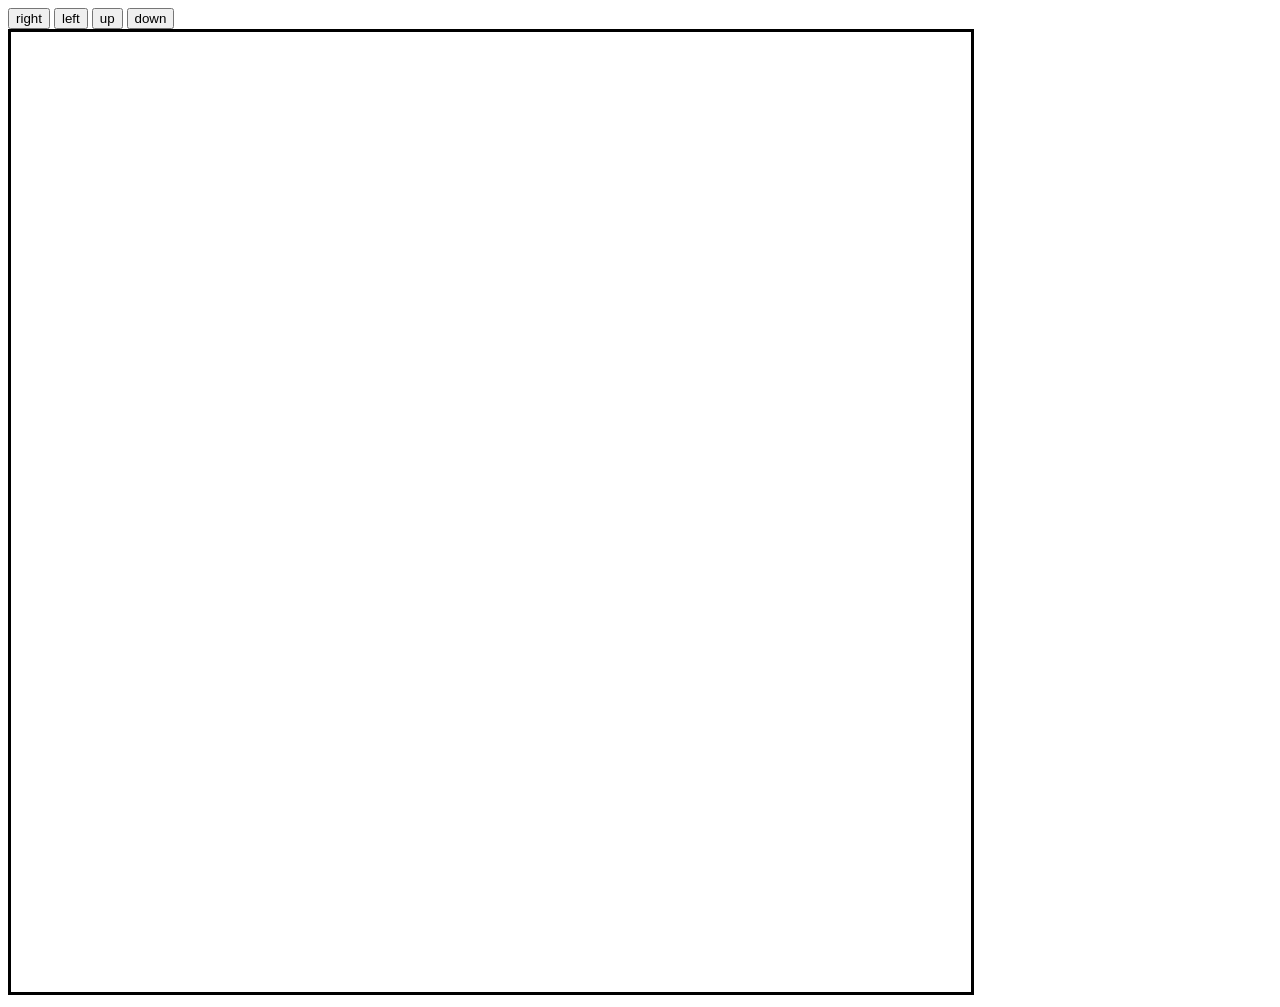
==== index.html @ 2f7792d9 "Add files via upload" ====
<!DOCTYPE html>
<html lang="en">
<head>
    <meta charset="UTF-8">
    <meta name="viewport" content="width=device-width, initial-scale=1.0">
    <title>Ruins</title>
    <script src="PageLoader.js"></script>
    <script src="DeBugs.js"></script>
</head>
<style>
    canvas {
        border: solid;
        border-color: black;
    }
</style>
<body>
    <button onclick="move('right')">right</button>
    <button onclick="move('left')">left</button>
    <button onclick="move('up')">up</button>
    <button onclick="move('down')">down</button>
    <div id="content"></div>
    <canvas id="canvas" width="960px" height="960px"></canvas>
</body>
</html>
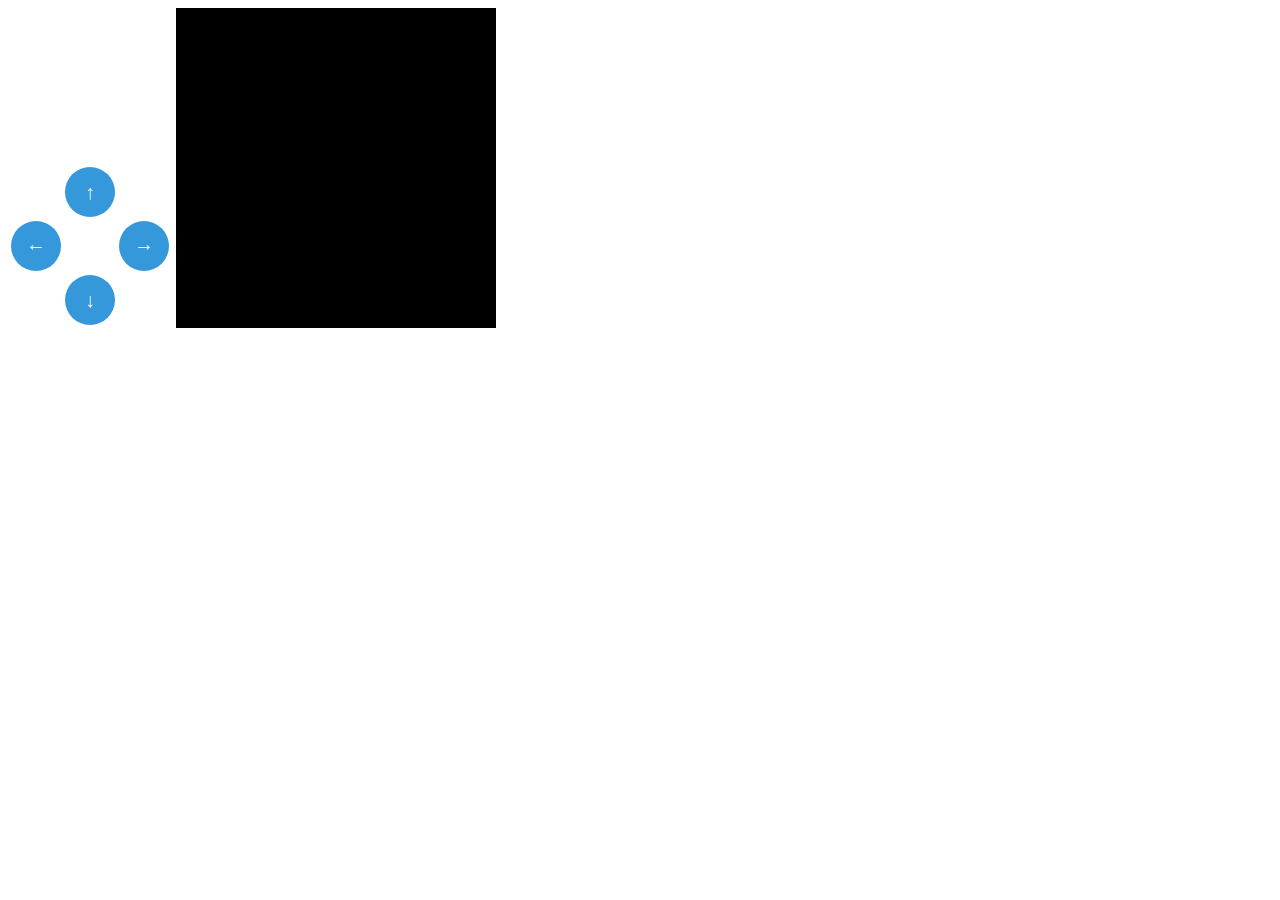
==== commit 2def4d2b: "Add files via upload" ====
--- a/index.html
+++ b/index.html
@@ -4,21 +4,84 @@
     <meta charset="UTF-8">
     <meta name="viewport" content="width=device-width, initial-scale=1.0">
     <title>Ruins</title>
-    <script src="PageLoader.js"></script>
-    <script src="DeBugs.js"></script>
+    <script src="PageLoader.js">
+    </script>
 </head>
 <style>
+
+.button {
+      width: 50px;
+      height: 50px;
+      background-color: #3498db;
+      border: none;
+      border-radius: 50%;
+      cursor: pointer;
+      font-size: 20px;
+      color: white;
+      display: inline;
+      justify-content: center;
+      align-items: center;
+      transition: background-color 0.2s;
+    }
     canvas {
-        border: solid;
+        width: 320px;
+        background: black;
         border-color: black;
     }
+
+    /* Размещение кнопок по кругу */
+    #up { top: 10px; }
+    #down { bottom: 10px; }
+    #left { left: 10px; }
+    #right { right: 10px; }
+
+    .ui {
+
+        display: inline; /* Убирает перенос строки */
+        border-color: black;
+    }
+
 </style>
+
+
+
 <body>
-    <button onclick="move('right')">right</button>
-    <button onclick="move('left')">left</button>
-    <button onclick="move('up')">up</button>
-    <button onclick="move('down')">down</button>
+
+    <tr>
+        <td>
+            <div class="ui">
+
+                <!-- Кнопки для управления -->
+                <table style="display: inline-block;">
+                    <tr>
+                      <th></th>
+                      <th><button id="up" class="button" onclick="move('up')">↑</button></th>
+                      <th></th>
+                    </tr>
+                    <tr>
+                      <td><button id="left" class="button" onclick="move('left')">←</button></td>
+                      <td></td>
+                      <td><button id="right" class="button" onclick="move('right')">→</button></td>
+                    </tr>
+                    <tr>
+                      <td></td>
+                      <td><button id="down" class="button" onclick="move('down')">↓</button></td>
+                      <td></td>
+                    </tr>
+                  </table>
+
+            </div>
+        </td>
+
+        <td>
+            <canvas id="canvas" width="320px" height="320px"></canvas>
+        </td>
+    </tr>
+    
+
+
+
     <div id="content"></div>
-    <canvas id="canvas" width="960px" height="960px"></canvas>
+    
 </body>
 </html>
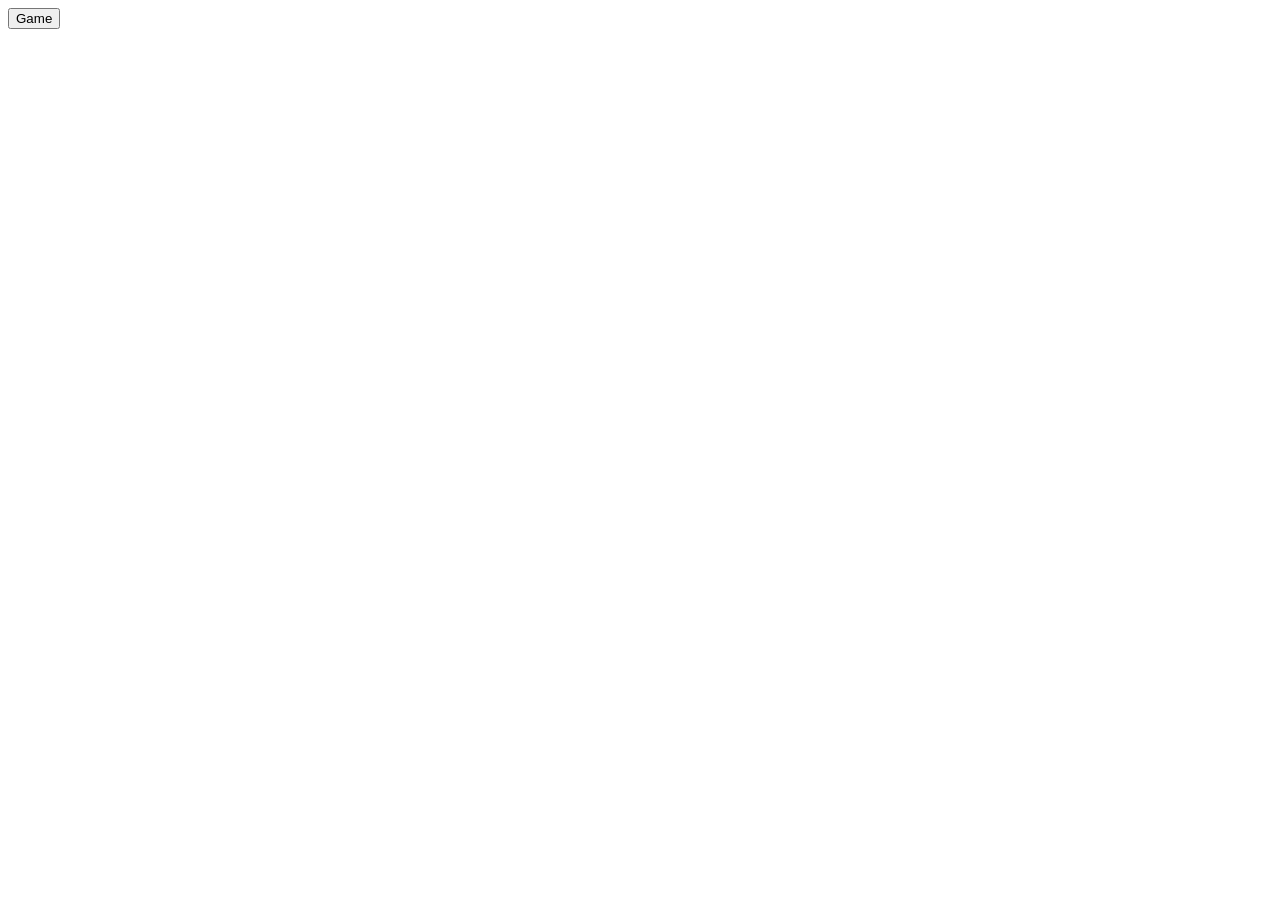
==== commit eec8abe2: "Add files via upload" ====
--- a/index.html
+++ b/index.html
@@ -4,10 +4,23 @@
     <meta charset="UTF-8">
     <meta name="viewport" content="width=device-width, initial-scale=1.0">
     <title>Ruins</title>
-    <script src="PageLoader.js">
+    <script src="PageLoader.js">        
     </script>
 </head>
 <style>
+
+html, body {
+    overflow: hidden;
+    
+}
+
+
+
+table {
+    top: 50%;
+    position: fixed;
+    z-index: 2;
+}
 
 .button {
       width: 50px;
@@ -24,7 +37,6 @@
       transition: background-color 0.2s;
     }
     canvas {
-        width: 320px;
         background: black;
         border-color: black;
     }
@@ -36,7 +48,7 @@
     #right { right: 10px; }
 
     .ui {
-
+        
         display: inline; /* Убирает перенос строки */
         border-color: black;
     }
@@ -45,43 +57,14 @@
 
 
 
-<body>
+<body class="scroll">
 
-    <tr>
-        <td>
-            <div class="ui">
+    <audio id="musicPlayer" src="D:\Music\AC-DC\2020 - Power Up\07 Demon Fire.m4a" loop></audio>
+<div id="content">
+    
+    <button onclick="loadPage('game')">Game</button>
 
-                <!-- Кнопки для управления -->
-                <table style="display: inline-block;">
-                    <tr>
-                      <th></th>
-                      <th><button id="up" class="button" onclick="move('up')">↑</button></th>
-                      <th></th>
-                    </tr>
-                    <tr>
-                      <td><button id="left" class="button" onclick="move('left')">←</button></td>
-                      <td></td>
-                      <td><button id="right" class="button" onclick="move('right')">→</button></td>
-                    </tr>
-                    <tr>
-                      <td></td>
-                      <td><button id="down" class="button" onclick="move('down')">↓</button></td>
-                      <td></td>
-                    </tr>
-                  </table>
-
-            </div>
-        </td>
-
-        <td>
-            <canvas id="canvas" width="320px" height="320px"></canvas>
-        </td>
-    </tr>
-    
-
-
-
-    <div id="content"></div>
+</div>
     
 </body>
 </html>
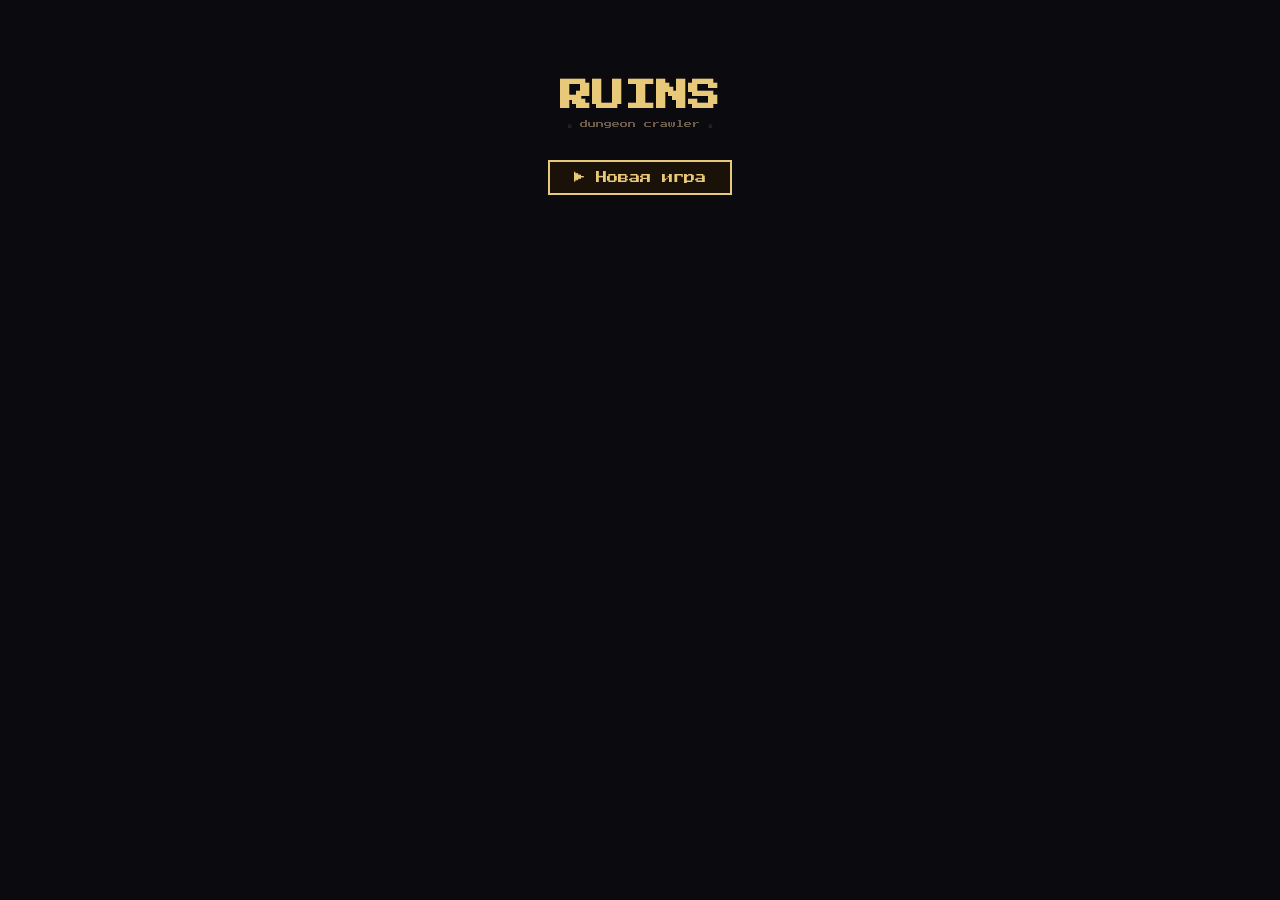
==== commit 3933d1ed: "Add files via upload" ====
--- a/index.html
+++ b/index.html
@@ -1,70 +1,19 @@
-<!DOCTYPE html>
-<html lang="en">
-<head>
-    <meta charset="UTF-8">
-    <meta name="viewport" content="width=device-width, initial-scale=1.0">
-    <title>Ruins</title>
-    <script src="PageLoader.js">        
-    </script>
-</head>
-<style>
-
-html, body {
-    overflow: hidden;
-    
-}
-
-
-
-table {
-    top: 50%;
-    position: fixed;
-    z-index: 2;
-}
-
-.button {
-      width: 50px;
-      height: 50px;
-      background-color: #3498db;
-      border: none;
-      border-radius: 50%;
-      cursor: pointer;
-      font-size: 20px;
-      color: white;
-      display: inline;
-      justify-content: center;
-      align-items: center;
-      transition: background-color 0.2s;
-    }
-    canvas {
-        background: black;
-        border-color: black;
-    }
-
-    /* Размещение кнопок по кругу */
-    #up { top: 10px; }
-    #down { bottom: 10px; }
-    #left { left: 10px; }
-    #right { right: 10px; }
-
-    .ui {
-        
-        display: inline; /* Убирает перенос строки */
-        border-color: black;
-    }
-
-</style>
-
-
-
-<body class="scroll">
-
-    <audio id="musicPlayer" src="D:\Music\AC-DC\2020 - Power Up\07 Demon Fire.m4a" loop></audio>
-<div id="content">
-    
-    <button onclick="loadPage('game')">Game</button>
-
-</div>
-    
-</body>
-</html>+<!DOCTYPE html>
+<html lang="ru">
+<head>
+    <meta charset="UTF-8">
+    <meta name="viewport" content="width=device-width, initial-scale=1.0">
+    <link rel="icon" href="data:image/svg+xml,&lt;svg xmlns=%22http://www.w3.org/2000/svg%22 viewBox=%220 0 100 100%22&gt;&lt;text y=%22.9em%22 font-size=%2290%22&gt;🔥&lt;/text&gt;&lt;/svg&gt;">
+    <title>Ruins</title>
+    <link rel="preconnect" href="https://fonts.googleapis.com">
+    <link href="https://fonts.googleapis.com/css2?family=Press+Start+2P&display=swap" rel="stylesheet">
+    <link rel="stylesheet" href="styles/style2.css">
+</head>
+<body>
+<div id="content"></div>
+<script src="PageLoader.js"></script>
+<script>
+    loadPage('home');
+</script>
+</body>
+</html>
--- a/styles/style2.css
+++ b/styles/style2.css
@@ -0,0 +1,151 @@
+
+    * {
+        box-sizing: border-box;
+        margin: 0;
+        padding: 0;
+    }
+
+    body {
+        background: #0a0a0f;
+        color: #c9b99a;
+        font-family: 'Press Start 2P', monospace;
+        text-align: center;
+        user-select: none;
+    }
+
+    /* Главный экран */
+    .main-menu {
+        margin-top: 80px;
+    }
+
+    .main-menu h1 {
+        font-size: 2rem;
+        color: #e8c97a;
+        margin-bottom: 8px;
+    }
+
+    .main-menu p {
+        font-size: 0.5rem;
+        color: #6a5a4a;
+        margin-bottom: 30px;
+    }
+
+    .menu-btn {
+        background: #1a1208;
+        border: 2px solid #e8c97a;
+        color: #e8c97a;
+        font-family: 'Press Start 2P', monospace;
+        font-size: 0.7rem;
+        padding: 10px 24px;
+        cursor: pointer;
+    }
+
+    .menu-btn:hover {
+        background: #e8c97a;
+        color: #0a0a0f;
+    }
+
+    /* Игровой экран */
+    #game-wrapper {
+        display: inline-block;
+        margin-top: 20px;
+    }
+
+    /* HUD */
+    #hud {
+        display: flex;
+        gap: 20px;
+        padding: 8px 16px;
+        background: #0f0d08;
+        border: 1px solid #3a3020;
+        margin-bottom: 10px;
+    }
+
+    #hp-bar-wrap {
+        width: 120px;
+        height: 10px;
+        background: #1a1208;
+        border: 1px solid #3a3020;
+    }
+
+    #hp-bar {
+        height: 100%;
+        background: #c0392b;
+        width: 100%;
+    }
+
+    .hud-label {
+        font-size: 0.45rem;
+        color: #6a5a4a;
+    }
+
+    #hp-text, #floor-text {
+        font-size: 0.5rem;
+        color: #e8c97a;
+    }
+
+    /* Canvas */
+    #canvas {
+        image-rendering: pixelated;
+        border: 2px solid #2a2018;
+        background: #000;
+    }
+
+    /* Лог событий */
+    #event-log {
+        width: 500px;
+        margin-top: 10px;
+        font-size: 0.45rem;
+        color: #8a7a6a;
+        background: #0f0d08;
+        padding: 6px;
+        border: 1px solid #3a3020;
+        overflow-y: auto;
+    }
+
+    /* D-pad */
+    #dpad {
+        display: inline-grid;
+        grid-template-columns: repeat(3, 40px);
+        grid-template-rows: repeat(3, 40px);
+        gap: 4px;
+        margin-top: 12px;
+    }
+
+    .dpad-btn {
+        background: #1a1510;
+        border: 2px solid #3a3020;
+        color: #c9b99a;
+        font-size: 18px;
+        cursor: pointer;
+        display: flex;
+        align-items: center;
+        justify-content: center;
+    }
+
+    .dpad-btn:active {
+        background: #3a3020;
+    }
+
+    .dpad-center {
+        background: transparent;
+        border-color: transparent;
+    }
+
+    /* Экран смерти */
+    #death-screen {
+        display: none;
+        margin-top: 80px;
+    }
+
+    #death-screen h1 {
+        font-size: 1.8rem;
+        color: #c0392b;
+        margin-bottom: 16px;
+    }
+
+    #death-screen p {
+        font-size: 0.5rem;
+        color: #6a5a4a;
+        margin-bottom: 24px;
+    }
